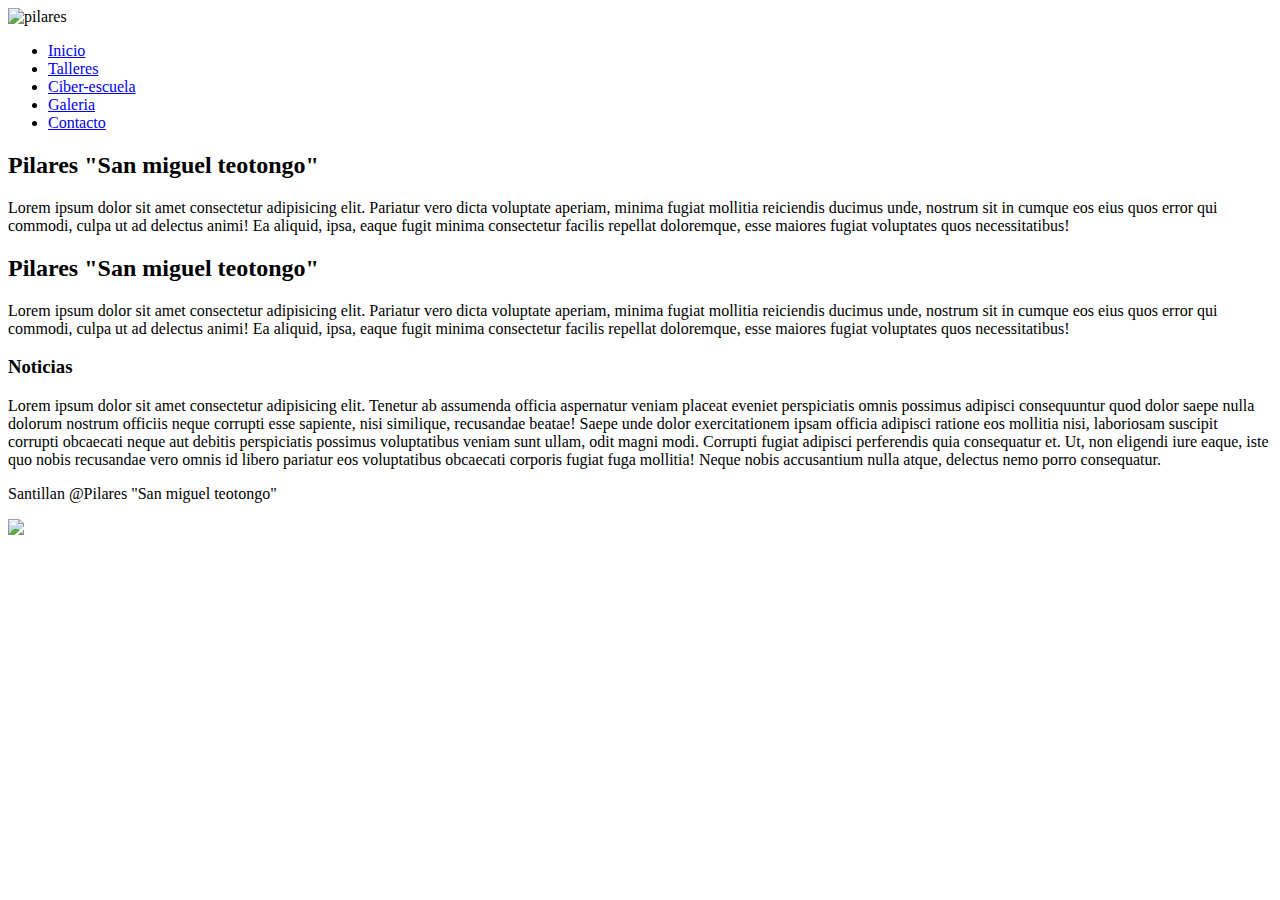
==== index.html @ 44b91d39 "texto" ====
<!DOCTYPE html>
<html lang="en">
<head>
 
    <title>Plantilla</title>
    <link rel="stylesheet" type="text/css" href="C:\Users\Diana\Desktop\layout\estilos\estilo.css">
    <link rel="shortcut icon" type="image/jpg" href="C:\Users\Diana\Desktop\layout\imagenes\logo.png"/>
  <link rel="icon" type="image/png" href="logo.png">
    
</head>
<body>
    <header>
        <div>  
            <img src="C:\Users\Diana\Desktop\layout\imagenes\logo.png" width="400" alt="pilares">
            
        </div>
        <nav>
            <!-- li*5>a -->

            <ul>
                <li> <a href="index.html"> Inicio </a></li>

                <li> <a href="talleres.html"> Talleres </a></li>
                <li> <a href="#"> Ciber-escuela</a></li>
                <li> <a href="#"> Galeria</a></li>
                <li> <a href="#"> Contacto</a></li>
            </ul>
        </nav>
    </header>
    <section class="main">
        <section class="articuls">
            <article>
                <h2>Pilares "San miguel teotongo"</h2>
                <p>Lorem ipsum dolor sit amet consectetur adipisicing elit. Pariatur vero dicta voluptate aperiam, minima fugiat mollitia reiciendis ducimus unde, nostrum sit in cumque eos eius quos error qui commodi, culpa ut ad delectus animi! Ea aliquid, ipsa, eaque fugit minima consectetur facilis repellat doloremque, esse maiores fugiat voluptates quos necessitatibus!</p>
                
            </article>
            <article>
                <h2>Pilares "San miguel teotongo"</h2>
                <p>Lorem ipsum dolor sit amet consectetur adipisicing elit. Pariatur vero dicta voluptate aperiam, minima fugiat mollitia reiciendis ducimus unde, nostrum sit in cumque eos eius quos error qui commodi, culpa ut ad delectus animi! Ea aliquid, ipsa, eaque fugit minima consectetur facilis repellat doloremque, esse maiores fugiat voluptates quos necessitatibus!</p>
            </article>
        </section>
        <aside>
            <h3>Noticias</h3>
            <p>Lorem ipsum dolor sit amet consectetur adipisicing elit. Tenetur ab assumenda officia aspernatur veniam placeat eveniet perspiciatis omnis possimus adipisci consequuntur quod dolor saepe nulla dolorum nostrum officiis neque corrupti esse sapiente, nisi similique, recusandae beatae! Saepe unde dolor exercitationem ipsam officia adipisci ratione eos mollitia nisi, laboriosam suscipit corrupti obcaecati neque aut debitis perspiciatis possimus voluptatibus veniam sunt ullam, odit magni modi. Corrupti fugiat adipisci perferendis quia consequatur et. Ut, non eligendi iure eaque, iste quo nobis recusandae vero omnis id libero pariatur eos voluptatibus obcaecati corporis fugiat fuga mollitia! Neque nobis accusantium nulla atque, delectus nemo porro consequatur.</p>

        </aside>
    </section>

    <footer>
        <p>Santillan @Pilares "San miguel teotongo"</p>
        <img src="iconos1.png" usemap="#mapa1">
<map name="mapa1">
    <area shape="rect" coords="95,114,200,226" href="https://www.colorzilla.com/gradient-editor/">
    <area shape="circle" coords="377,74,86" href="https://www.colorzilla.com/gradient-editor/">
    <area shape="poly" coords="438,106,543,223" href="https://www.colorzilla.com/gradient-editor/">
</map>
    </footer>
</body>
</html>
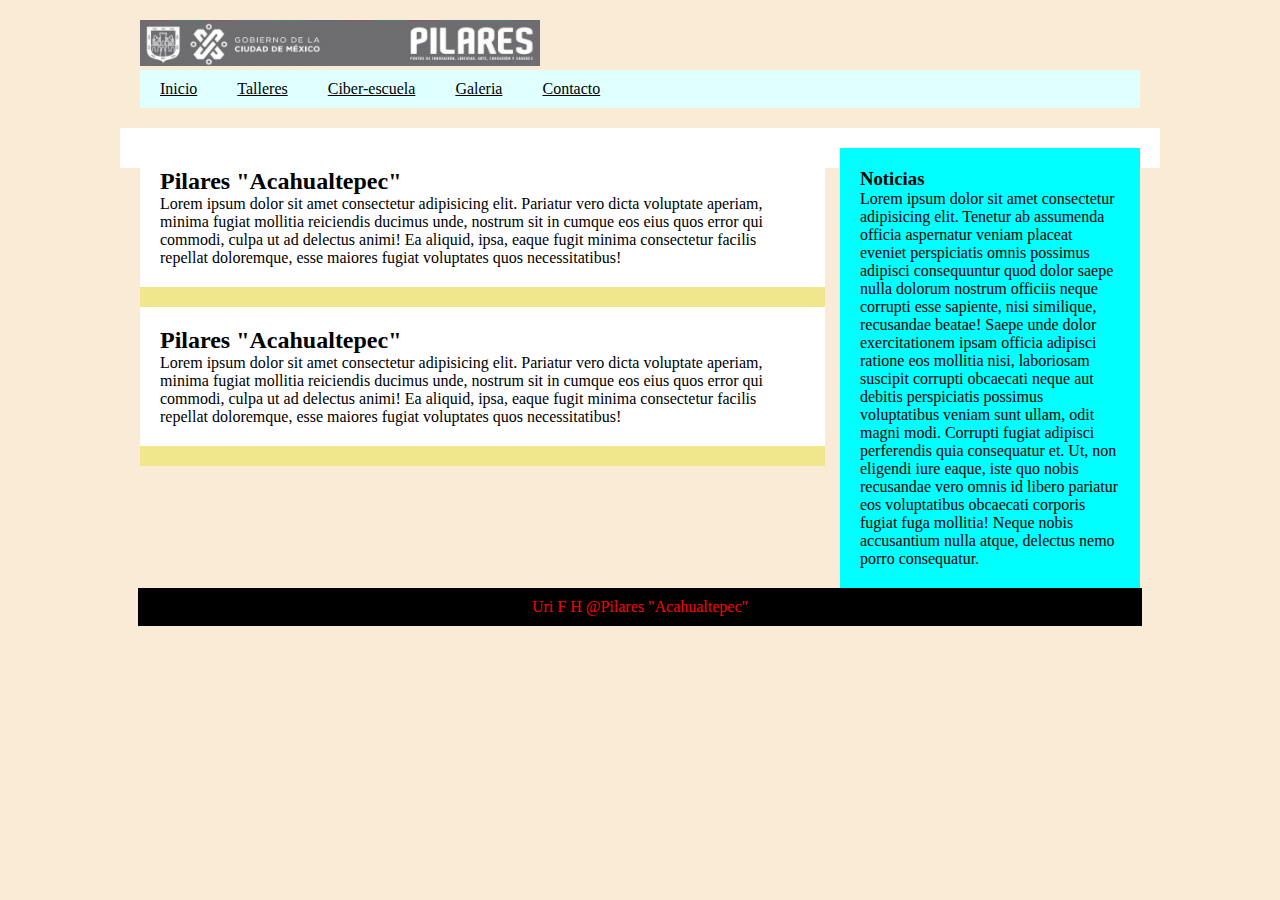
==== commit 841ed9a9: "texto" ====
--- a/index.html
+++ b/index.html
@@ -1,26 +1,25 @@
 <!DOCTYPE html>
 <html lang="en">
 <head>
- 
+    <meta charset="UTF-8">
+    <meta name="viewport" content="width=device-width, initial-scale=1.0">
+    <meta http-equiv="X-UA-Compatible" content="ie=edge">
     <title>Plantilla</title>
-    <link rel="stylesheet" type="text/css" href="C:\Users\Diana\Desktop\layout\estilos\estilo.css">
-    <link rel="shortcut icon" type="image/jpg" href="C:\Users\Diana\Desktop\layout\imagenes\logo.png"/>
-  <link rel="icon" type="image/png" href="logo.png">
-    
+    <link rel="stylesheet" type="text/css" href="estilo.css">
 </head>
 <body>
     <header>
         <div>  
-            <img src="C:\Users\Diana\Desktop\layout\imagenes\logo.png" width="400" alt="pilares">
+            <img src="logo.png" width="400" alt="pilares">
             
         </div>
         <nav>
+
             <!-- li*5>a -->
 
             <ul>
                 <li> <a href="index.html"> Inicio </a></li>
-
-                <li> <a href="talleres.html"> Talleres </a></li>
+                <li> <a href=""> Talleres </a></li>
                 <li> <a href="#"> Ciber-escuela</a></li>
                 <li> <a href="#"> Galeria</a></li>
                 <li> <a href="#"> Contacto</a></li>
@@ -30,12 +29,11 @@
     <section class="main">
         <section class="articuls">
             <article>
-                <h2>Pilares "San miguel teotongo"</h2>
+                <h2>Pilares "Acahualtepec"</h2>
                 <p>Lorem ipsum dolor sit amet consectetur adipisicing elit. Pariatur vero dicta voluptate aperiam, minima fugiat mollitia reiciendis ducimus unde, nostrum sit in cumque eos eius quos error qui commodi, culpa ut ad delectus animi! Ea aliquid, ipsa, eaque fugit minima consectetur facilis repellat doloremque, esse maiores fugiat voluptates quos necessitatibus!</p>
-                
             </article>
             <article>
-                <h2>Pilares "San miguel teotongo"</h2>
+                <h2>Pilares "Acahualtepec"</h2>
                 <p>Lorem ipsum dolor sit amet consectetur adipisicing elit. Pariatur vero dicta voluptate aperiam, minima fugiat mollitia reiciendis ducimus unde, nostrum sit in cumque eos eius quos error qui commodi, culpa ut ad delectus animi! Ea aliquid, ipsa, eaque fugit minima consectetur facilis repellat doloremque, esse maiores fugiat voluptates quos necessitatibus!</p>
             </article>
         </section>
@@ -47,13 +45,7 @@
     </section>
 
     <footer>
-        <p>Santillan @Pilares "San miguel teotongo"</p>
-        <img src="iconos1.png" usemap="#mapa1">
-<map name="mapa1">
-    <area shape="rect" coords="95,114,200,226" href="https://www.colorzilla.com/gradient-editor/">
-    <area shape="circle" coords="377,74,86" href="https://www.colorzilla.com/gradient-editor/">
-    <area shape="poly" coords="438,106,543,223" href="https://www.colorzilla.com/gradient-editor/">
-</map>
+        <p>Uri F H   @Pilares "Acahualtepec"</p>
     </footer>
 </body>
 </html>--- a/estilo.css
+++ b/estilo.css
@@ -0,0 +1,65 @@
+*{
+    margin: 0;
+    padding: 0;
+}
+body{
+    background-color: antiquewhite;
+}
+
+header, .main, footer {
+    /* background-color: darksalmon; */
+    width: 90%;
+    max-width: 1000px; 
+    margin: 20px auto;
+}
+header nav {
+    background-color: lightcyan;
+    overflow: hidden;/* Limpia los float left*/
+}
+
+header nav ul{
+    list-style: none;
+}
+header nav ul li{
+    float: left;
+}
+header nav ul li a {
+    padding: 10px 20px;
+    display:block; /* para poder colocar un paddir superior */
+    color: #000;
+    text-decoration:none, 
+} 
+header nav ul li a:hover{
+    background-color: aquamarine;
+}
+.main .articuls {
+    width: 68.5%; 
+    margin-right: 1.5%;
+    float: left;
+    background-color: khaki;
+}
+aside{
+    width:30%;
+    background-color:aqua; 
+    float:left;
+    padding: 20px;
+    box-sizing: border-box
+}
+.main,.articuls article{
+    padding:20px;
+    background: white;
+    margin-bottom: 20px;
+}
+footer{
+    background: black;
+    color: red;
+    clear:both;
+    padding:10px 2px;
+    text-align: center;
+}   
+
+
+
+
+
+
